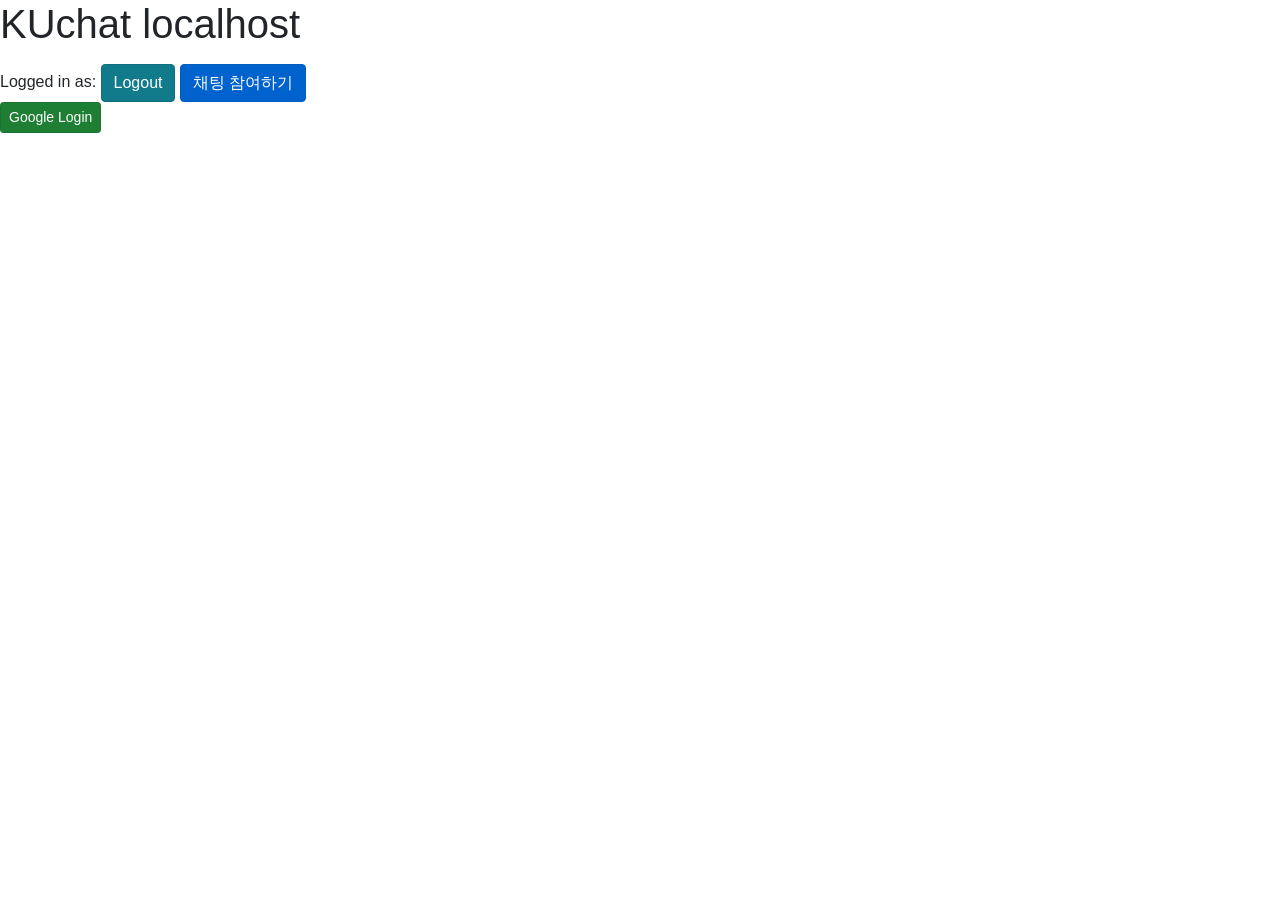
==== src/main/resources/templates/signup.html @ 033afec5 "feat: 채팅방 멤버 join, leave 기능" ====
<!DOCTYPE HTML>
<html xmlns:th="http://www.thymeleaf.org">
<head>
    <title>KUchat localhost</title>
    <meta charset="UTF-8">
    <link rel="stylesheet" href="https://stackpath.bootstrapcdn.com/bootstrap/4.3.1/css/bootstrap.min.css">
</head>

<body>
<!--layout/header-->
<h1> KUchat localhost </h1>

<!-- 조건문 (th:if와 th:unless 사용) -->

<div id="user-info">
    <!-- 사용자가 로그인했을 경우 -->
    <div th:if="${id}">
        <p th:text="'id is : ' + ${id}"></p>
        Logged in as: <span th:text="'ID : ' + ${id} + ' 회원이 로그인 된 상태입니다.'"></span>
        <a href="/logout" class="btn btn-info active" role="button">Logout</a>
        <a href="/ws/message" class="btn btn-primary active" role="button">채팅 참여하기</a>
    </div>

    <!-- 사용자가 로그인하지 않았을 경우 -->
    <div th:unless="${id}">
        <a href="/oauth2/authorization/google" class="btn btn-sm btn-success active" role="button">Google Login</a>
    </div>
</div>

<!--layout/footer-->
<script src="https://code.jquery.com/jquery-3.3.1.min.js"></script>
<script src="https://stackpath.bootstrapcdn.com/bootstrap/4.3.1/js/bootstrap.min.js"></script>

</body>
</html>
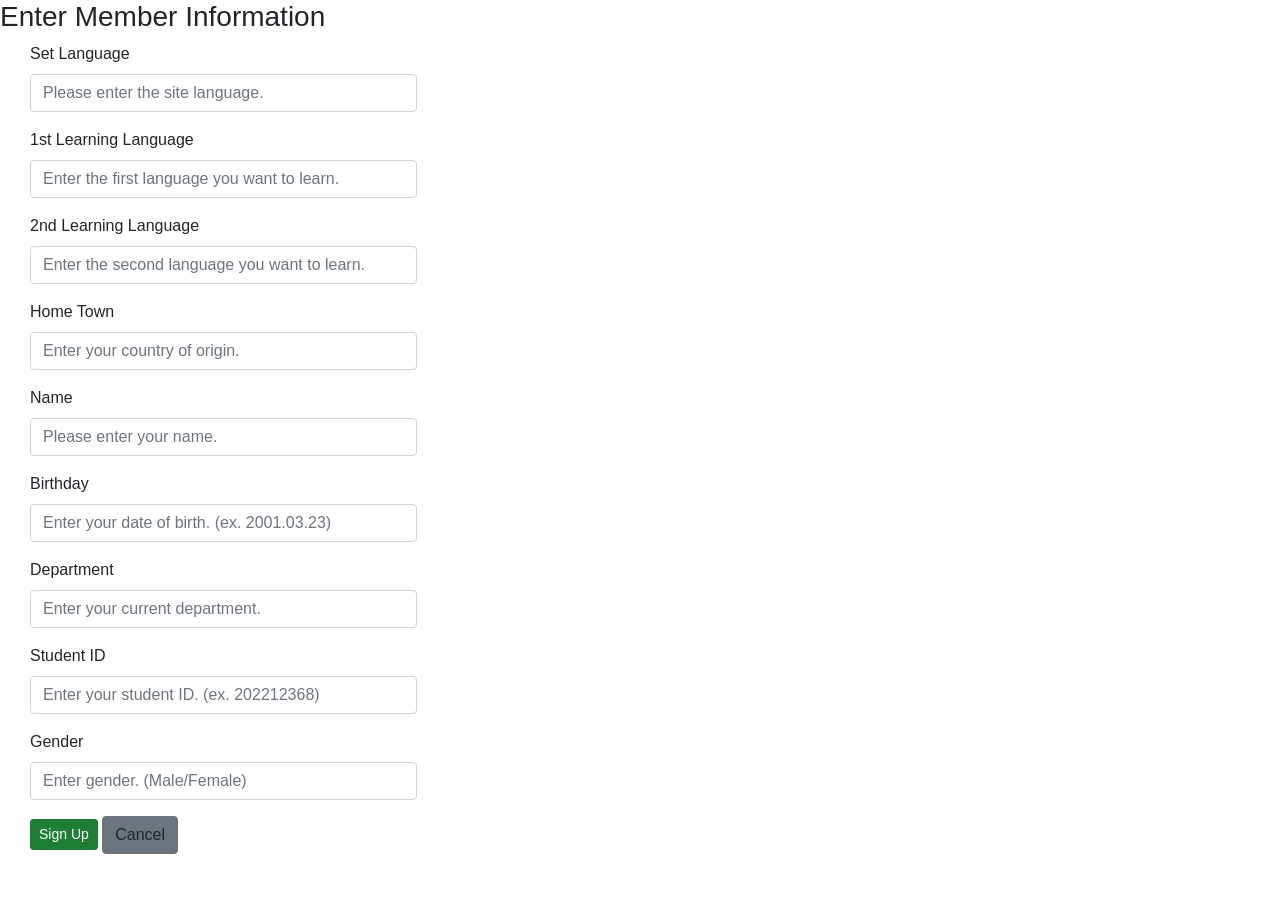
==== commit 1ec92717: "fix: 예외처리 관련 오류" ====
--- a/src/main/resources/templates/signup.html
+++ b/src/main/resources/templates/signup.html
@@ -2,34 +2,113 @@
 <html xmlns:th="http://www.thymeleaf.org">
 <head>
     <title>KUchat localhost</title>
-    <meta charset="UTF-8">
+    <meta http-equiv="Content-Type" content="text/html; charset=UTF-8"/>
     <link rel="stylesheet" href="https://stackpath.bootstrapcdn.com/bootstrap/4.3.1/css/bootstrap.min.css">
 </head>
-
 <body>
 <!--layout/header-->
-<h1> KUchat localhost </h1>
+<h3>Enter Member Information</h3>
+<div class="col-md-12">
+    <div class="col-md-4">
+        <form id="signupForm">
+            <div class="form-group">
+                <label for="setLanguage">Set Language</label>
+                <input type="text" class="form-control" id="setLanguage" placeholder="Please enter the site language.">
+            </div>
 
-<!-- 조건문 (th:if와 th:unless 사용) -->
+            <div class="form-group">
+                <label for="firstLanguage">1st Learning Language</label>
+                <input class="form-control" id="firstLanguage" placeholder="Enter the first language you want to learn.">
+            </div>
 
-<div id="user-info">
-    <!-- 사용자가 로그인했을 경우 -->
-    <div th:if="${id}">
-        <p th:text="'id is : ' + ${id}"></p>
-        Logged in as: <span th:text="'ID : ' + ${id} + ' 회원이 로그인 된 상태입니다.'"></span>
-        <a href="/logout" class="btn btn-info active" role="button">Logout</a>
-        <a href="/ws/message" class="btn btn-primary active" role="button">채팅 참여하기</a>
-    </div>
+            <div class="form-group">
+                <label for="secondLanguage">2nd Learning Language</label>
+                <input class="form-control" id="secondLanguage" placeholder="Enter the second language you want to learn.">
+            </div>
 
-    <!-- 사용자가 로그인하지 않았을 경우 -->
-    <div th:unless="${id}">
-        <a href="/oauth2/authorization/google" class="btn btn-sm btn-success active" role="button">Google Login</a>
+            <div class="form-group">
+                <label for="hometown">Home Town</label>
+                <input class="form-control" id="hometown" placeholder="Enter your country of origin.">
+            </div>
+
+            <div class="form-group">
+                <label for="name">Name</label>
+                <input type="text" class="form-control" id="name" placeholder="Please enter your name.">
+            </div>
+
+            <div class="form-group">
+                <label for="birthday">Birthday</label>
+                <input type="text" class="form-control" id="birthday" placeholder="Enter your date of birth. (ex. 2001.03.23)">
+            </div>
+
+            <div class="form-group">
+                <label for="department">Department</label>
+                <input type="text" class="form-control" id="department" placeholder="Enter your current department.">
+            </div>
+
+            <div class="form-group">
+                <label for="studentId">Student ID</label>
+                <input type="text" class="form-control" id="studentId" placeholder="Enter your student ID. (ex. 202212368)">
+            </div>
+
+            <div class="form-group">
+                <label for="gender">Gender</label>
+                <input type="text" class="form-control" id="gender" placeholder="Enter gender. (Male/Female)">
+            </div>
+
+            <button type="submit" class="btn btn-sm btn-success active">Sign Up</button>
+            <a th:href="@{/}" role="button" class="btn btn-secondary">Cancel</a>
+        </form>
     </div>
 </div>
-
 <!--layout/footer-->
 <script src="https://code.jquery.com/jquery-3.3.1.min.js"></script>
 <script src="https://stackpath.bootstrapcdn.com/bootstrap/4.3.1/js/bootstrap.min.js"></script>
 
+<!--index.js 추가-->
+<script src="/js/app/index.js"></script>
+
+<script>
+    $(document).ready(function() {
+        // 서버에서 전달된 guestToken을 Thymeleaf로 JavaScript 변수에 할당
+        var guestToken = /*[[${guestToken}]]*/ '';
+
+        // 폼 제출 시 Ajax 요청 처리
+        $('#signupForm').submit(function(event) {
+            event.preventDefault(); // 기본 제출 동작 방지
+
+            var formData = {
+                setLanguage: $('#setLanguage').val(),
+                firstLanguage: $('#firstLanguage').val(),
+                secondLanguage: $('#secondLanguage').val(),
+                hometown: $('#hometown').val(),
+                name: $('#name').val(),
+                birthday: $('#birthday').val(),
+                department: $('#department').val(),
+                studentId: $('#studentId').val(),
+                gender: $('#gender').val()
+            };
+
+            $.ajax({
+                type: 'POST',
+                url: '/member/signup',
+                contentType: 'application/json',
+                headers: {
+                    'Authorization': guestToken // 헤더에 guestToken 추가
+                },
+                data: JSON.stringify(formData),
+                success: function(response) {
+                    console.log('Successfully sent signup request.');
+                    console.log(response); // 서버에서 받은 응답
+                    // window.location.href = '/'; // 홈으로 redirect
+                },
+                error: function(xhr, status, error) {
+                    console.error('Error occurred while sending signup request.');
+                    console.error(xhr.responseText);
+                }
+            });
+        });
+    });
+</script>
 </body>
 </html>
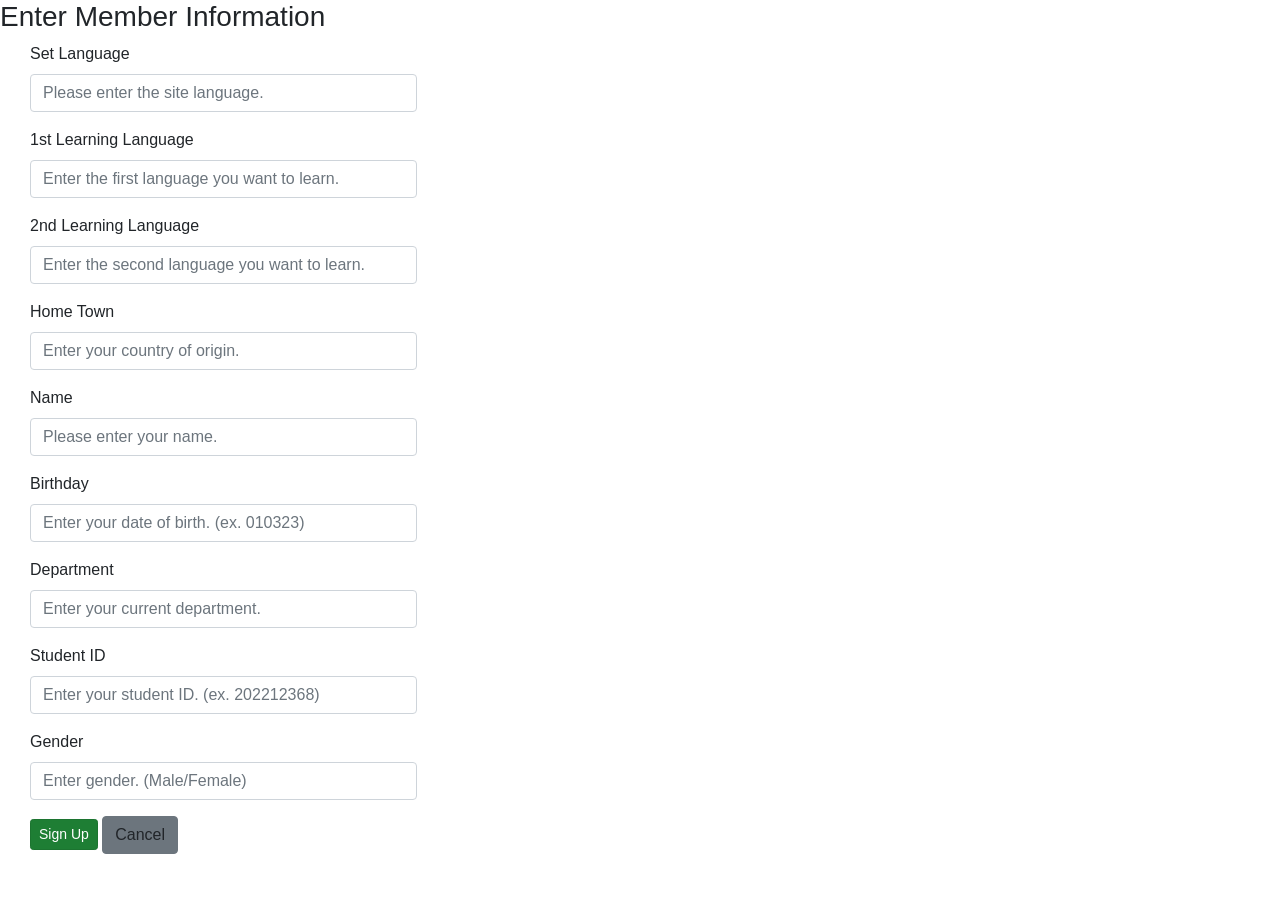
==== commit 20191f6b: "fix: 회원가입에서 토큰을 쿠키로 전달" ====
--- a/src/main/resources/templates/signup.html
+++ b/src/main/resources/templates/signup.html
@@ -38,7 +38,7 @@
 
             <div class="form-group">
                 <label for="birthday">Birthday</label>
-                <input type="text" class="form-control" id="birthday" placeholder="Enter your date of birth. (ex. 2001.03.23)">
+                <input type="text" class="form-control" id="birthday" placeholder="Enter your date of birth. (ex. 010323)">
             </div>
 
             <div class="form-group">
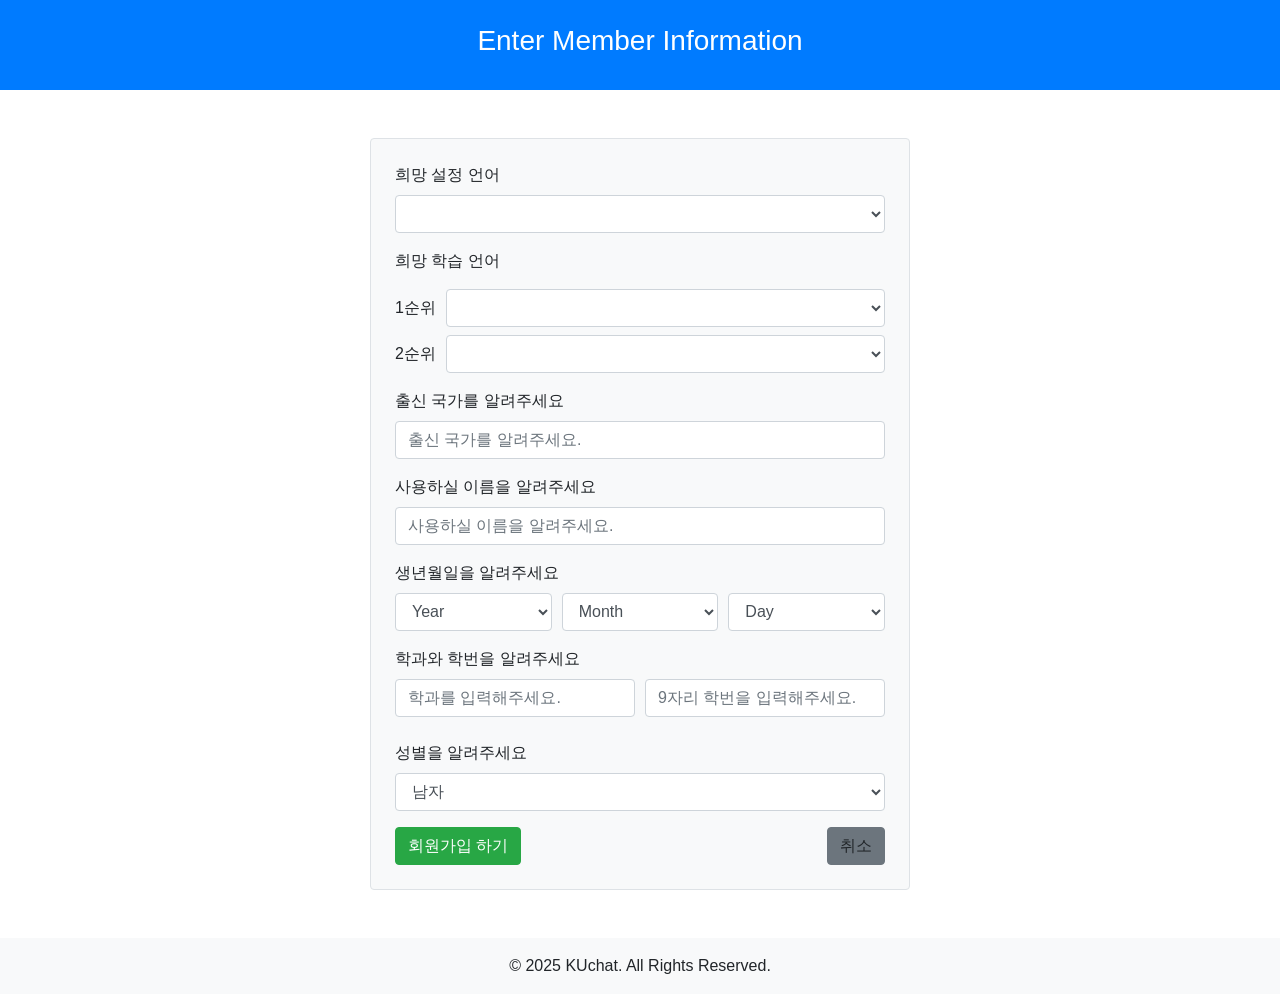
==== commit 2fd0bca7: "fix: 회원가입 응답 데이터 수정" ====
--- a/src/main/resources/templates/signup.html
+++ b/src/main/resources/templates/signup.html
@@ -3,65 +3,120 @@
 <head>
     <title>KUchat localhost</title>
     <meta http-equiv="Content-Type" content="text/html; charset=UTF-8"/>
+    <meta name="viewport" content="width=device-width, initial-scale=1.0">
     <link rel="stylesheet" href="https://stackpath.bootstrapcdn.com/bootstrap/4.3.1/css/bootstrap.min.css">
 </head>
 <body>
-<!--layout/header-->
-<h3>Enter Member Information</h3>
-<div class="col-md-12">
-    <div class="col-md-4">
-        <form id="signupForm">
-            <div class="form-group">
-                <label for="setLanguage">Set Language</label>
-                <input type="text" class="form-control" id="setLanguage" placeholder="Please enter the site language.">
-            </div>
-
-            <div class="form-group">
-                <label for="firstLanguage">1st Learning Language</label>
-                <input class="form-control" id="firstLanguage" placeholder="Enter the first language you want to learn.">
-            </div>
-
-            <div class="form-group">
-                <label for="secondLanguage">2nd Learning Language</label>
-                <input class="form-control" id="secondLanguage" placeholder="Enter the second language you want to learn.">
-            </div>
-
-            <div class="form-group">
-                <label for="hometown">Home Town</label>
-                <input class="form-control" id="hometown" placeholder="Enter your country of origin.">
-            </div>
-
-            <div class="form-group">
-                <label for="name">Name</label>
-                <input type="text" class="form-control" id="name" placeholder="Please enter your name.">
-            </div>
-
-            <div class="form-group">
-                <label for="birthday">Birthday</label>
-                <input type="text" class="form-control" id="birthday" placeholder="Enter your date of birth. (ex. 010323)">
-            </div>
-
-            <div class="form-group">
-                <label for="department">Department</label>
-                <input type="text" class="form-control" id="department" placeholder="Enter your current department.">
-            </div>
-
-            <div class="form-group">
-                <label for="studentId">Student ID</label>
-                <input type="text" class="form-control" id="studentId" placeholder="Enter your student ID. (ex. 202212368)">
-            </div>
-
-            <div class="form-group">
-                <label for="gender">Gender</label>
-                <input type="text" class="form-control" id="gender" placeholder="Enter gender. (Male/Female)">
-            </div>
-
-            <button type="submit" class="btn btn-sm btn-success active">Sign Up</button>
-            <a th:href="@{/}" role="button" class="btn btn-secondary">Cancel</a>
-        </form>
+<header class="bg-primary text-white text-center py-4">
+    <h3>Enter Member Information</h3>
+</header>
+
+<div class="container mt-5">
+    <div class="row justify-content-center">
+        <div class="col-md-6">
+            <form id="signupForm" class="p-4 border rounded bg-light">
+                <div class="form-group">
+                    <label for="setLanguage">희망 설정 언어</label>
+                    <select class="form-control" id="setLanguage">
+                        <option th:each="setlang : ${settingLanguages}" th:value="${setlang}" th:text="${setlang}"></option>
+                    </select>
+                </div>
+
+                <div class="form-group">
+                    <label>희망 학습 언어</label>
+                    <div class="form-row align-items-center mt-2">
+                        <div class="col-auto">
+                            <label for="firstLanguage" class="col-form-label">1순위</label>
+                        </div>
+                        <div class="col">
+                            <select class="form-control" id="firstLanguage">
+                                <option th:each="lang : ${languages}" th:value="${lang}" th:text="${lang}"></option>
+                            </select>
+                        </div>
+                    </div>
+
+                    <div class="form-row align-items-center mt-2">
+                        <div class="col-auto">
+                            <label for="secondLanguage" class="col-form-label">2순위</label>
+                        </div>
+                        <div class="col">
+                            <select class="form-control" id="secondLanguage">
+                                <option th:each="lang : ${languages}" th:value="${lang}" th:text="${lang}"></option>
+                            </select>
+                        </div>
+                    </div>
+                </div>
+
+                <div class="form-group">
+                    <label for="hometown">출신 국가를 알려주세요</label>
+                    <input class="form-control" id="hometown" placeholder="출신 국가를 알려주세요.">
+                </div>
+
+                <div class="form-group">
+                    <label for="name">사용하실 이름을 알려주세요</label>
+                    <input type="text" class="form-control" id="name" placeholder="사용하실 이름을 알려주세요.">
+                </div>
+
+                <div class="form-group">
+                    <label for="birthday">생년월일을 알려주세요</label>
+                    <div class="form-row">
+                        <div class="col">
+                            <select class="form-control" id="birthYear">
+                                <option value="">Year</option>
+                                <option th:each="year : ${#numbers.sequence(2025, 1925)}" th:value="${year}"
+                                        th:text="${year}"></option>
+                            </select>
+                        </div>
+                        <div class="col">
+                            <select class="form-control" id="birthMonth">
+                                <option value="">Month</option>
+                                <option th:each="month : ${#numbers.sequence(1, 12)}" th:value="${month}"
+                                        th:text="${month}"></option>
+                            </select>
+                        </div>
+                        <div class="col">
+                            <select class="form-control" id="birthDay">
+                                <option value="">Day</option>
+                                <option th:each="day : ${#numbers.sequence(1, 31)}" th:value="${day}"
+                                        th:text="${day}"></option>
+                            </select>
+                        </div>
+                    </div>
+                </div>
+
+                <div class="form-group">
+                    <label for="department">학과와 학번을 알려주세요</label>
+                    <div class="form-row">
+                        <div class="col mb-2">
+                            <input type="text" class="form-control" id="department" placeholder="학과를 입력해주세요.">
+                        </div>
+                        <div class="col">
+                            <input type="text" class="form-control" id="studentId" placeholder="9자리 학번을 입력해주세요.">
+                        </div>
+                    </div>
+                </div>
+
+                <div class="form-group">
+                    <label for="gender">성별을 알려주세요</label>
+                    <select class="form-control" id="gender">
+                        <option value="남성">남자</option>
+                        <option value="여성">여자</option>
+                    </select>
+                </div>
+
+                <div class="d-flex justify-content-between">
+                    <button type="submit" class="btn btn-success">회원가입 하기</button>
+                    <a th:href="@{/}" role="button" class="btn btn-secondary">취소</a>
+                </div>
+            </form>
+        </div>
     </div>
 </div>
-<!--layout/footer-->
+
+<footer class="bg-light text-center py-3 mt-5">
+    <p class="mb-0">&copy; 2025 KUchat. All Rights Reserved.</p>
+</footer>
+
 <script src="https://code.jquery.com/jquery-3.3.1.min.js"></script>
 <script src="https://stackpath.bootstrapcdn.com/bootstrap/4.3.1/js/bootstrap.min.js"></script>
 
@@ -69,44 +124,76 @@
 <script src="/js/app/index.js"></script>
 
 <script>
-    $(document).ready(function() {
-        // 서버에서 전달된 guestToken을 Thymeleaf로 JavaScript 변수에 할당
-        var guestToken = /*[[${guestToken}]]*/ '';
+    $(document).ready(function () {
+        const urlParams = new URLSearchParams(window.location.search);
+        const guestToken = urlParams.get('guest-token');
+
+        if (!guestToken) {
+            console.error('Guest token not found in URL.');
+            return;
+        }
 
         // 폼 제출 시 Ajax 요청 처리
-        $('#signupForm').submit(function(event) {
+        $('#signupForm').submit(function (event) {
             event.preventDefault(); // 기본 제출 동작 방지
 
-            var formData = {
+            function padZero(value) {
+                return value.toString().padStart(2, '0');
+            }
+
+            const year = $('#birthYear').val();
+            const month = padZero($('#birthMonth').val());
+            const day = padZero($('#birthDay').val());
+
+
+            const formData = {
                 setLanguage: $('#setLanguage').val(),
                 firstLanguage: $('#firstLanguage').val(),
                 secondLanguage: $('#secondLanguage').val(),
                 hometown: $('#hometown').val(),
                 name: $('#name').val(),
-                birthday: $('#birthday').val(),
+                birthday: `${year}-${month}-${day}`,     /*YYYY-MM-DD 형식으로 결합되어 서버로 전송*/
                 department: $('#department').val(),
                 studentId: $('#studentId').val(),
                 gender: $('#gender').val()
             };
 
-            $.ajax({
-                type: 'POST',
-                url: '/member/signup',
-                contentType: 'application/json',
+            // 회원가입 요청
+            fetch('/member/signup', {
+                method: 'POST',
                 headers: {
-                    'Authorization': guestToken // 헤더에 guestToken 추가
+                    'Content-Type': 'application/json',
+                    'Authorization': guestToken // guestToken 헤더 추가
                 },
-                data: JSON.stringify(formData),
-                success: function(response) {
-                    console.log('Successfully sent signup request.');
-                    console.log(response); // 서버에서 받은 응답
-                    // window.location.href = '/'; // 홈으로 redirect
-                },
-                error: function(xhr, status, error) {
-                    console.error('Error occurred while sending signup request.');
-                    console.error(xhr.responseText);
-                }
-            });
+                body: JSON.stringify(formData)
+            })
+                .then(response => {
+                    if (response.ok) {
+                        return response.json(); // 응답 데이터를 JSON으로 파싱
+                    } else {
+                        throw new Error(`Signup request failed with status: ${response.status}`);
+                    }
+                })
+                .then(data => {
+                    console.log('Signup response:', data);
+
+                    const accessToken = data.accessToken;
+                    if (!accessToken) {
+                        throw new Error('Access token not found in response.');
+                    }
+
+                    console.log('Access Token:', accessToken);
+
+                    // Local Storage에 Access Token 저장
+                    localStorage.setItem('accessToken', accessToken);
+
+                    // 홈으로 이동 요청
+                    document.cookie = `Authorization=Bearer%20${encodeURIComponent(accessToken)}; path=/; Max-Age=3600`;
+                    window.location.href = '/';
+                })
+                .catch(error => {
+                    console.error('Error occurred:', error.message);
+                });
         });
     });
 </script>
